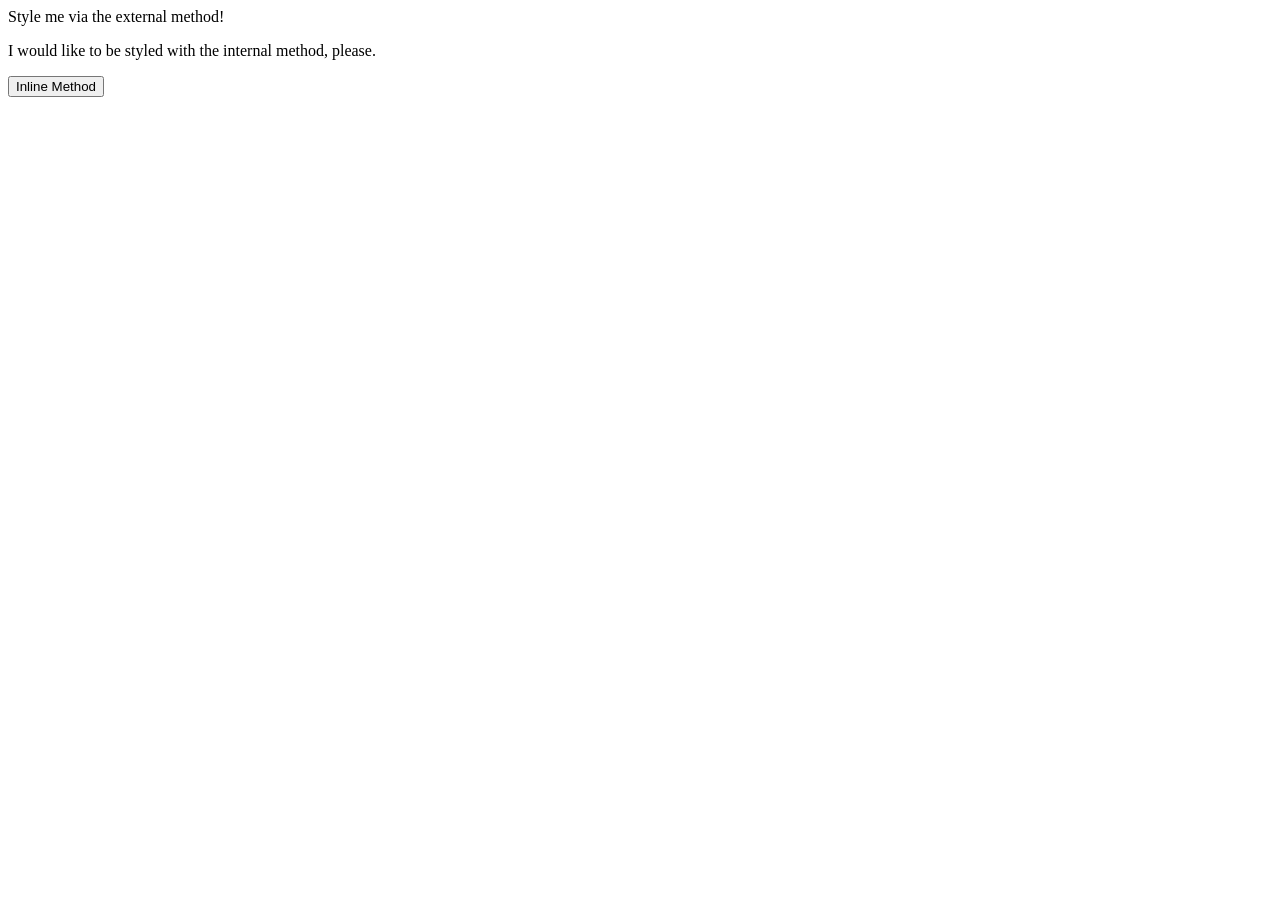
==== foundations/intro-to-css/01-css-methods/index.html @ 701e2bbf "Fork and clone copy of CSS exercise This is my initial commit after creating my clone." ====
<!DOCTYPE html>
<html lang="en">
  <head>
    <meta charset="UTF-8">
    <meta http-equiv="X-UA-Compatible" content="IE=edge">
    <meta name="viewport" content="width=device-width, initial-scale=1.0">
    <title>Methods for Adding CSS</title>
    <link href="styles.css" rel="stylesheet">
  </head>
  <body>
    <div>Style me via the external method!</div>
    <p>I would like to be styled with the internal method, please.</p>
    <button>Inline Method</button>
  </body>
</html>
---- foundations/intro-to-css/01-css-methods/styles.css ----
.div {
    color: white;
    background-color: red;
}
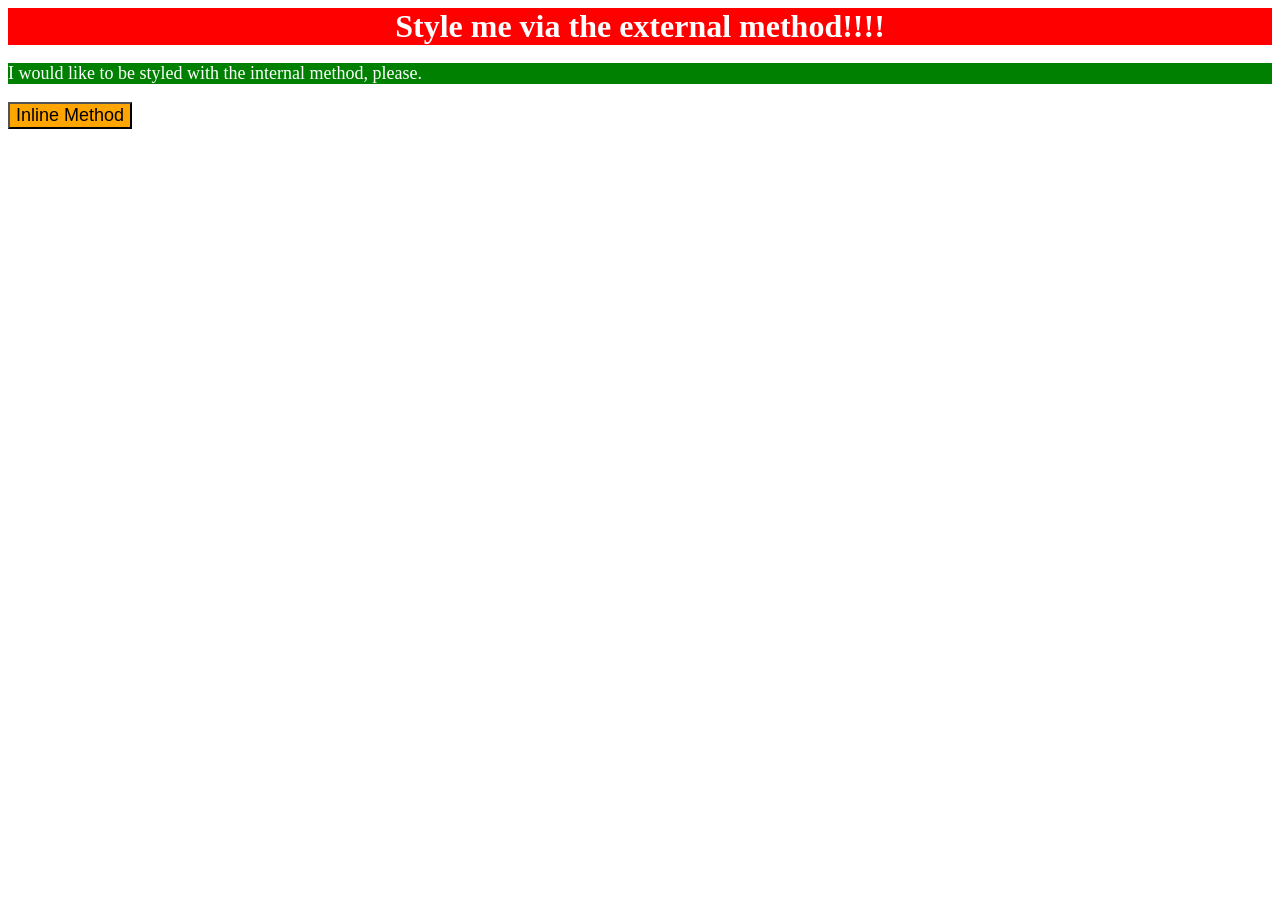
==== commit 18088fcf: "Add 3 different CSS styles Use external, internal, and inline styles" ====
--- a/foundations/intro-to-css/01-css-methods/index.html
+++ b/foundations/intro-to-css/01-css-methods/index.html
@@ -5,11 +5,19 @@
     <meta http-equiv="X-UA-Compatible" content="IE=edge">
     <meta name="viewport" content="width=device-width, initial-scale=1.0">
     <title>Methods for Adding CSS</title>
-    <link href="styles.css" rel="stylesheet">
+    <link rel="stylesheet" href="styles.css">
+    <style>
+      p {
+        background-color: green;
+        color: white;
+        font-size: 18px;
+      }
+    </style>
   </head>
   <body>
-    <div>Style me via the external method!</div>
+    <div class="external">Style me via the external method!!!!</div>
     <p>I would like to be styled with the internal method, please.</p>
-    <button>Inline Method</button>
+    <button style="background-color: orange; font-size: 18px;">Inline Method</button>
+    
   </body>
 </html>
--- a/foundations/intro-to-css/01-css-methods/styles.css
+++ b/foundations/intro-to-css/01-css-methods/styles.css
@@ -1,4 +1,7 @@
-.div {
+.external {
     color: white;
     background-color: red;
+    font-size: 32px;
+    text-align: center;
+    font-weight: 900;
 }
